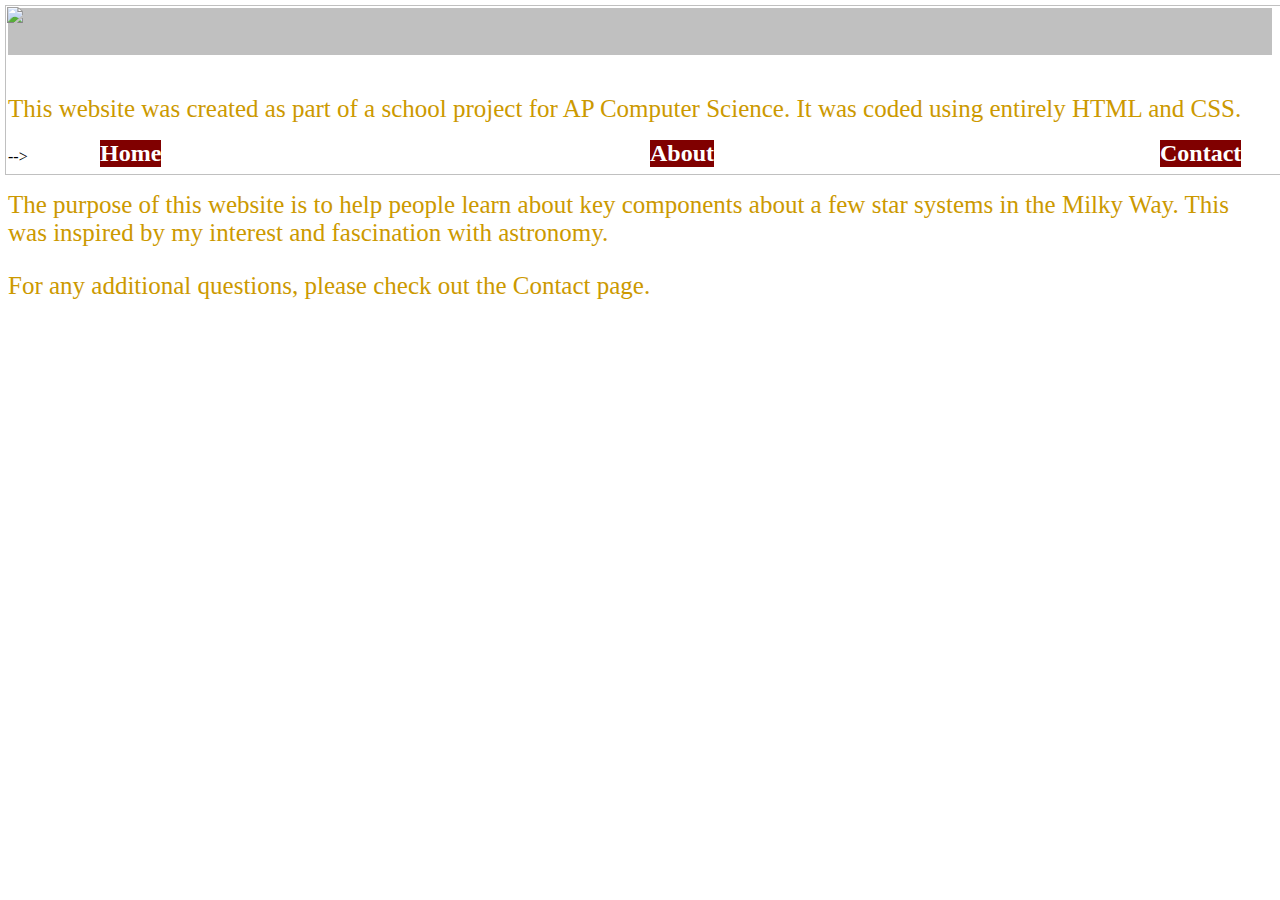
==== Website/aboutpage.html @ 34323c5f "Add files via upload" ====
<html>
<head>
	<link type="text/css" rel="stylesheet" href="stylesheet.css"/>
	<title>What's This About, Anyway?</title>
	<link rel="shortcut icon" href="http://upload.wikimedia.org/wikipedia/commons/thumb/a/a2/Polycyclic_Aromatic_Hydrocarbons_In_Space.jpg/800px-Polycyclic_Aromatic_Hydrocarbons_In_Space.jpg" />
</head>

<body>
	<img style= "position: absolute; left: 5px; top: 5px; height: 170px; width: 1355px" src="http://pixabay.com/static/uploads/photo/2014/10/04/12/13/milky-way-472971_640.jpg"/>
	<p style= "font-size: 40px; font-family: Papyrus; left: 630px; top: 10px; color: silver; background-color: silver">About</p>
	
	<a href="spacewebsite.html"><h2 style="background-color: #800000; position:absolute; top: 120px; left: 100px; color: white;">Home</h2></a>
	<a href= "aboutpage.html"><h2 style="background-color: #800000; position:absolute; top: 120px; left: 650px; color: white;">About</h2></a>
	<a href= "contactpage.html"><h2 style="background-color: #800000; position:absolute; top: 120px; left: 1160px; color: white;">Contact</h2></a>

	<p style= "top: 200px; left: 50px; font-family: Georgia; font-size: 25px; color: #CC9900">This website was created as part of a school project for AP Computer Science. It was coded using entirely HTML and CSS.</p>-->
	<p style= "top: 300px; left: 50px;font-family: Georgia; font-size: 25px; color: #CC9900">The purpose of this website is to help people learn about key components about a few star systems in the Milky Way. This was inspired by my interest and fascination with astronomy.</p>
	<p style= "top: 450px; font-family: Georgia; font-size: 25px; color: #CC9900">For any additional questions, please check out the Contact page.</p>
	
</body>
</html>
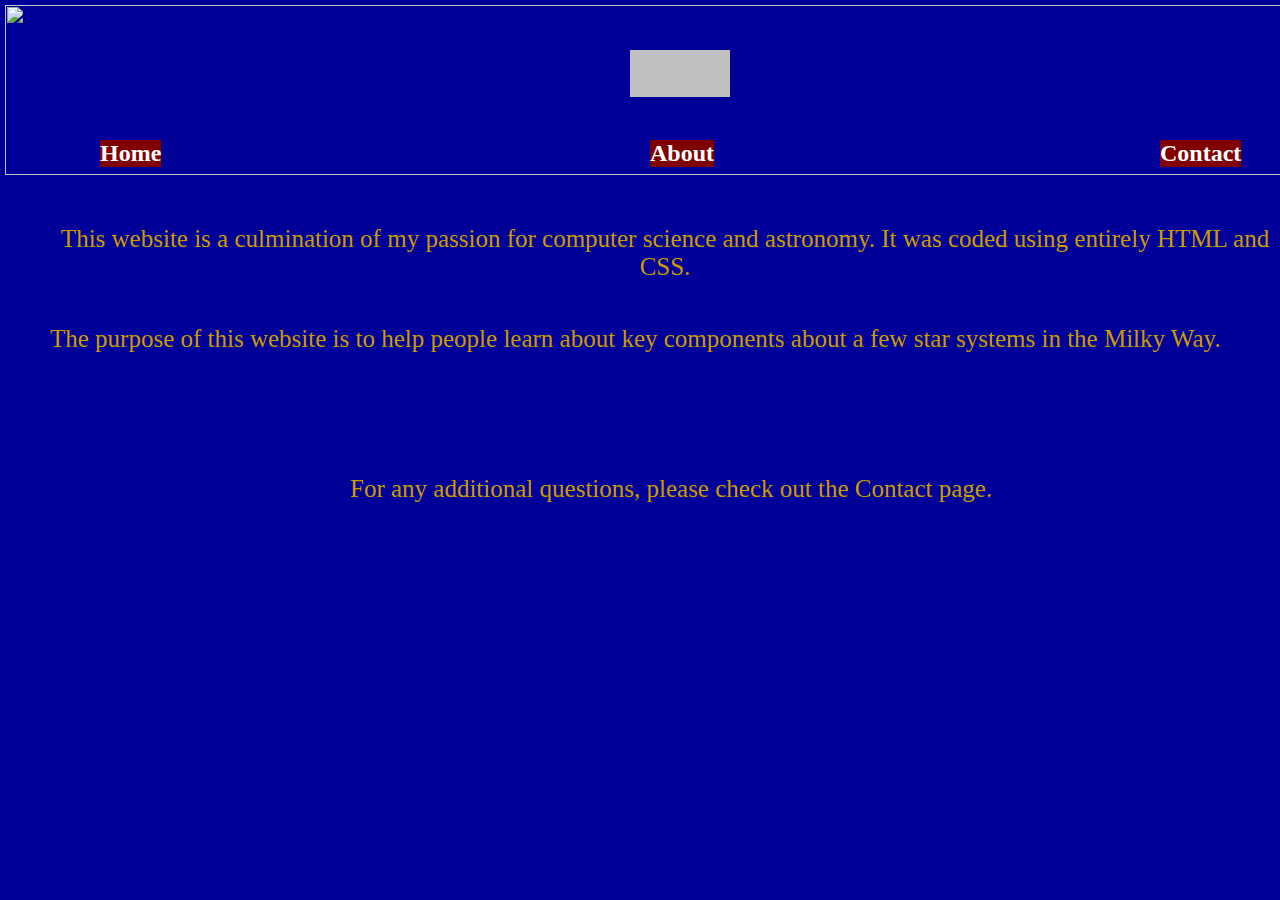
==== commit 97131dc4: "Update aboutpage.html" ====
--- a/Website/aboutpage.html
+++ b/Website/aboutpage.html
@@ -13,9 +13,9 @@
 	<a href= "aboutpage.html"><h2 style="background-color: #800000; position:absolute; top: 120px; left: 650px; color: white;">About</h2></a>
 	<a href= "contactpage.html"><h2 style="background-color: #800000; position:absolute; top: 120px; left: 1160px; color: white;">Contact</h2></a>
 
-	<p style= "top: 200px; left: 50px; font-family: Georgia; font-size: 25px; color: #CC9900">This website was created as part of a school project for AP Computer Science. It was coded using entirely HTML and CSS.</p>-->
-	<p style= "top: 300px; left: 50px;font-family: Georgia; font-size: 25px; color: #CC9900">The purpose of this website is to help people learn about key components about a few star systems in the Milky Way. This was inspired by my interest and fascination with astronomy.</p>
+	<p style= "top: 200px; left: 50px; font-family: Georgia; font-size: 25px; color: #CC9900">This website is a culmination of my passion for computer science and astronomy. It was coded using entirely HTML and CSS.</p>-->
+	<p style= "top: 300px; left: 50px;font-family: Georgia; font-size: 25px; color: #CC9900">The purpose of this website is to help people learn about key components about a few star systems in the Milky Way.</p>
 	<p style= "top: 450px; font-family: Georgia; font-size: 25px; color: #CC9900">For any additional questions, please check out the Contact page.</p>
 	
 </body>
-</html>+</html>
--- a/Website/stylesheet.css
+++ b/Website/stylesheet.css
@@ -0,0 +1,44 @@
+* {
+    background-color: #000099;
+    background-image: url("https://farm1.staticflickr.com/120/293693669_59574a7640_o_d.jpg");	   
+}
+
+p {
+    color: #CC9900;
+    font-family: Impact;
+    text-align: center;
+    position: absolute;
+    top: 200px;
+    left: 350px;
+}
+
+
+
+#container
+{
+    height:400px;
+    width:400px;
+    position:relative;
+}
+
+#image
+{    
+    height: 170px;
+    width: 1330px;
+    position:absolute;
+    left:0px;
+    top:0;
+}
+#text
+{
+    z-index:100;
+    position:absolute;    
+    color: white;
+    font-size:40px;
+    font-family: Papyrus;
+    font-weight:bold;
+    white-space: nowrap;
+    left:480px;
+    top:0px;
+    background-color: silver;
+}
